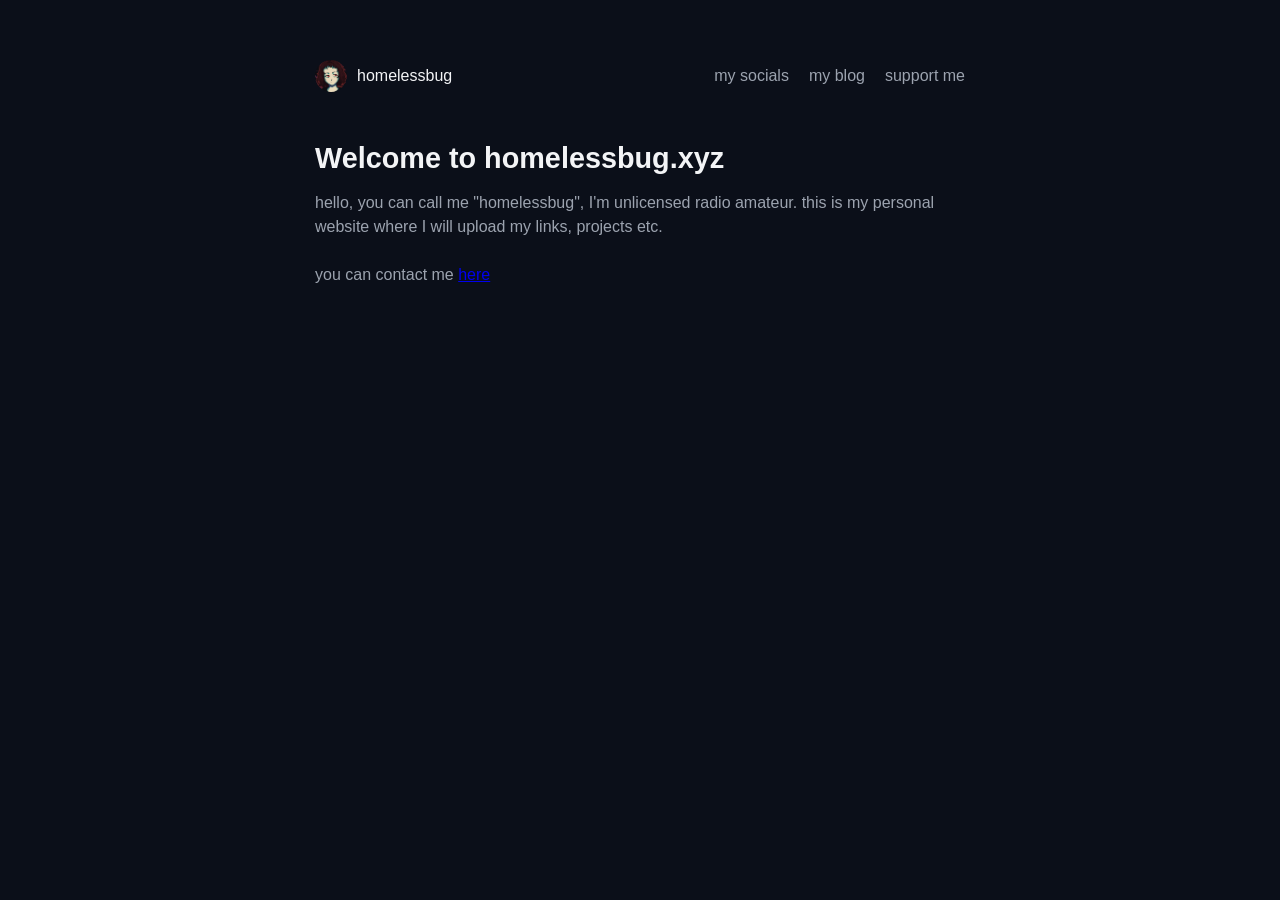
==== index.html @ ee3eccd0 "Update personal description in index.html" ====
<!DOCTYPE html>
<html lang="en">
<head>
    <meta charset="utf-8">
    <title>homelessbug.xyz</title>
    <meta name="description" content="homelessbug">
    <meta name="keywords" content="homelessbug, homelessbug.xyz">
    <link rel="stylesheet" href="index.css">
</head>
<body>
    <div class="main">
        <div class="top">
            <a href="index.html" class="profile-header">
                <img src="img/milkchanava.jpg" alt="avatar" class="avatar">
                <span class="username">homelessbug</span>
            </a>
            <div class="contactme">
                <a href="mysocials.html">my socials</a>
                <a href="myblog.html">my blog</a>
                <a href="supportme.html">support me</a>
            </div>
        </div>

        <div class="about-me">
            <h1>Welcome to homelessbug.xyz</h1>
                    <p>hello, you can call me "homelessbug", I'm unlicensed radio amateur. this is my personal website where I will upload my links, projects etc. </p>
                <p class ="pypypy">you can contact me <a href="mysocials.html" class="contactmee" taget = "_self">here</a></p>
            </div>
        </div>
    </div>
</body>
</html>
---- index.css ----
body {
    background-color: #0b0f19;
    color: #f3f4f6;
    font-family: -apple-system, BlinkMacSystemFont, "Segoe UI", Roboto, Helvetica, Arial, sans-serif;
    margin: 0;
    padding: 60px 20px;
    display: flex;
    justify-content: center;
}

.main {
    width: 100%;
    max-width: 650px;
}

.top {
    display: flex;
    justify-content: space-between;
    align-items: center;
    margin-bottom: 50px;
}

.profile-header {
    display: flex;
    align-items: center;
    gap: 10px;
    text-decoration: none;
    color: #f3f4f6;
}

.avatar {
    width: 32px;
    height: 32px;
    border-radius: 50%;
    object-fit: cover;
}

.username {
    font-size: 1rem;
}

.contactme {
    display: flex;
    gap: 20px;
}

.contactme a {
    color: #9ca3af;
    text-decoration: none;
    font-size: 1rem;
    transition: color 0.2s ease;
}

.contactme a:hover {
    color: #f3f4f6;
}

.about-me h1 {
    font-size: 1.8rem;
    font-weight: 600;
    margin-bottom: 16px;
}

.about-me p {
    color: #9ca3af;
    font-size: 1rem;
    line-height: 1.5;
    margin-bottom: 24px;
}

.contact-me {
    display: flex;
    gap: 20px;
}

.contact-me a {
    color: #9ca3af;
    text-decoration: none;
    font-size: 1rem;
    transition: color 0.2s ease;
}

.contact-me a:hover {
    color: #f3f4f6;
}

@media (max-width: 600px) {
    body {
        padding-top: 60px;
    }

    .top {
        flex-direction: column;
        gap: 20px;
        margin-bottom: 50px;
    }

    .profile-header {
        flex-direction: column;
        text-align: center;
    }

    .contactme {
        flex-direction: column;
        align-items: center;
        gap: 15px;
    }

    .about-me {
        text-align: center;
    }

    .contact-me {
        justify-content: center;
        gap: 20px;
    }
}
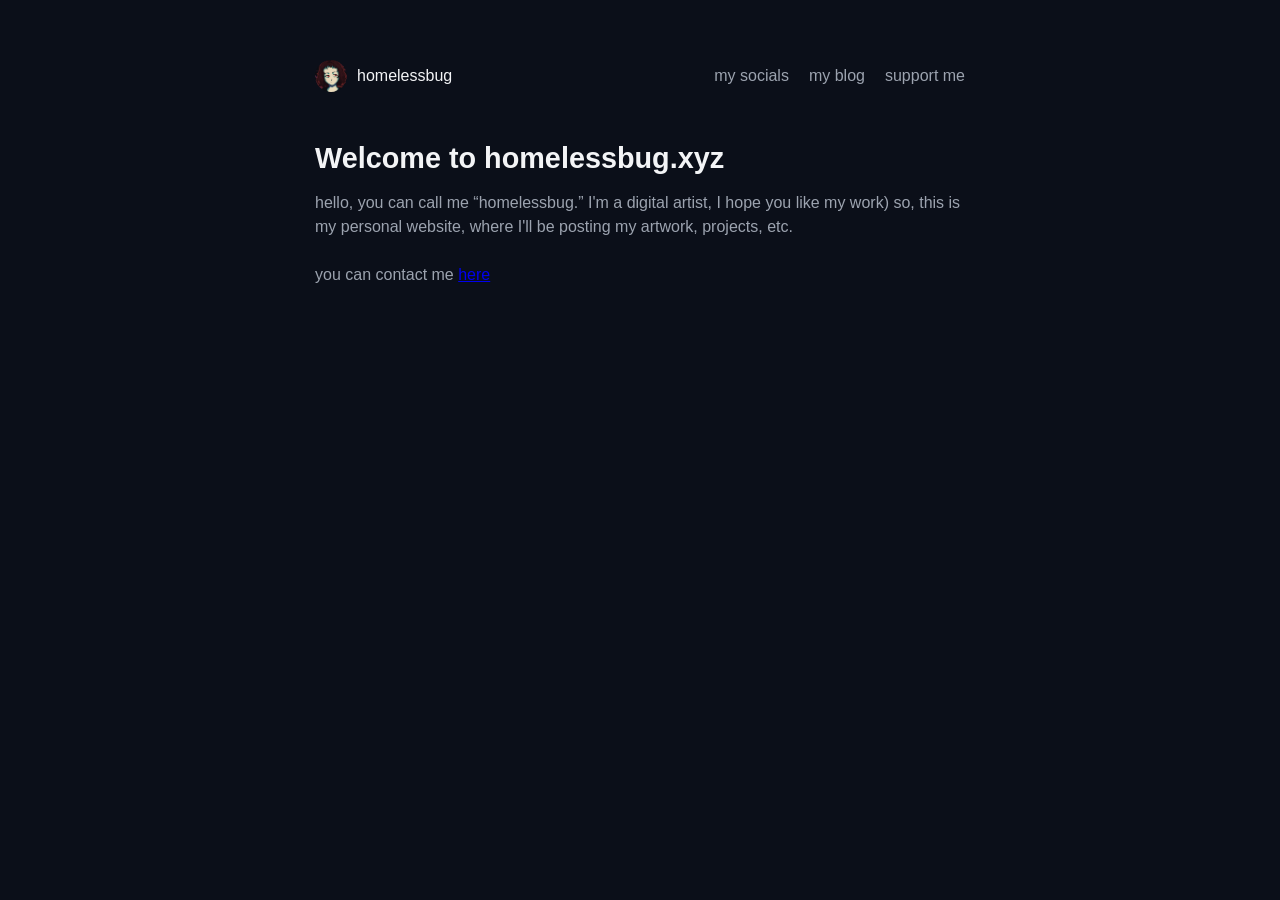
==== commit a1c92d82: "Update personal introduction in index.html" ====
--- a/index.html
+++ b/index.html
@@ -23,7 +23,7 @@
 
         <div class="about-me">
             <h1>Welcome to homelessbug.xyz</h1>
-                    <p>hello, you can call me "homelessbug", I'm unlicensed radio amateur. this is my personal website where I will upload my links, projects etc. </p>
+                                        <p>hello, you can call me “homelessbug.” I'm a digital artist, I hope you like my work) so, this is my personal website, where I'll be posting my artwork, projects, etc. </p>
                 <p class ="pypypy">you can contact me <a href="mysocials.html" class="contactmee" taget = "_self">here</a></p>
             </div>
         </div>
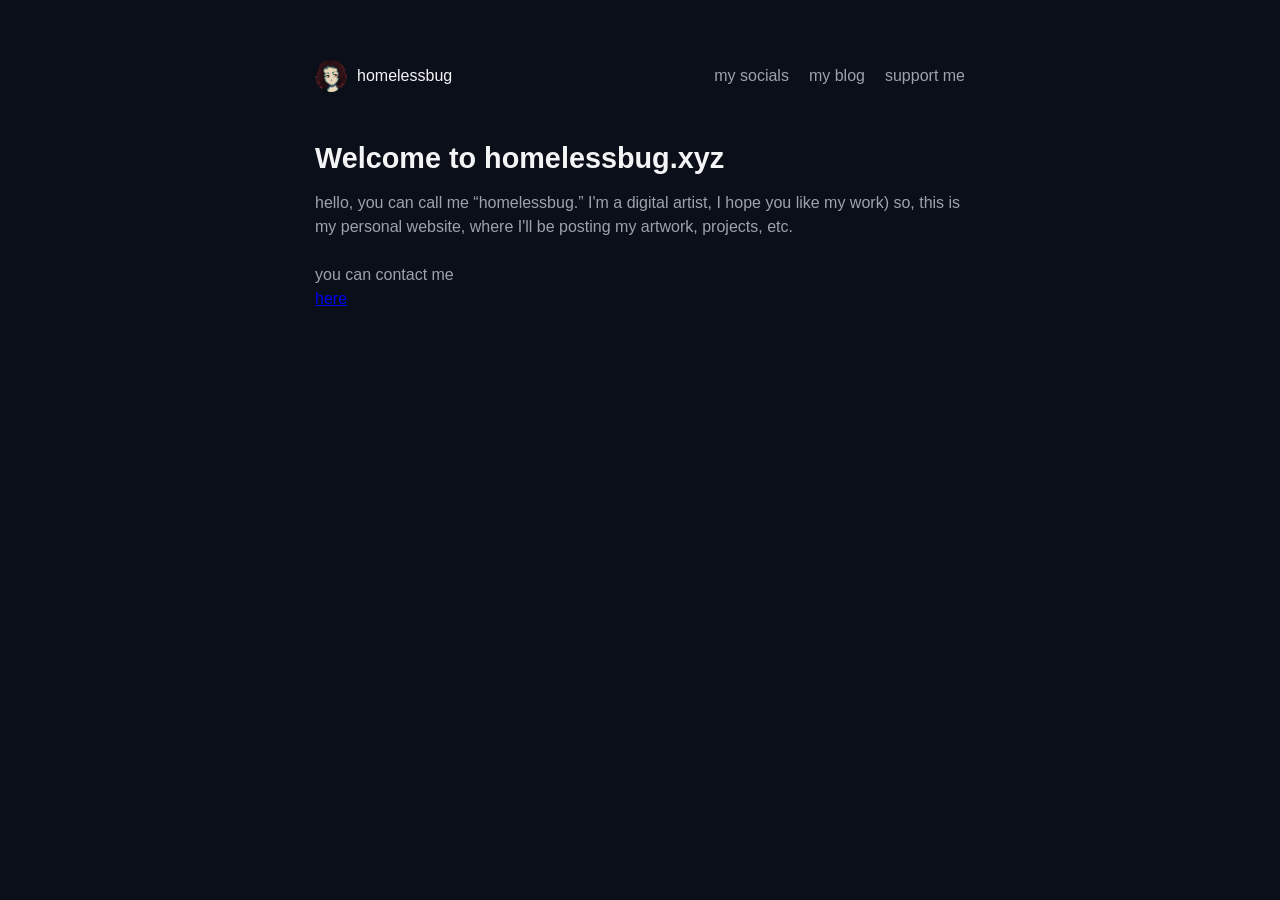
==== commit 482092d7: "only one css file" ====
--- a/index.html
+++ b/index.html
@@ -1,30 +1,30 @@
 <!DOCTYPE html>
-<html lang="en">
+<html lang = "en">
 <head>
-    <meta charset="utf-8">
+    <meta charset = "utf-8">
     <title>homelessbug.xyz</title>
-    <meta name="description" content="homelessbug">
-    <meta name="keywords" content="homelessbug, homelessbug.xyz">
-    <link rel="stylesheet" href="index.css">
+    <meta name = "description" content = "homelessbug">
+    <meta name = "keywords" content = "homelessbug, homelessbug.xyz">
+    <link rel = "stylesheet" href = "main.css">
 </head>
 <body>
-    <div class="main">
-        <div class="top">
-            <a href="index.html" class="profile-header">
-                <img src="img/milkchanava.jpg" alt="avatar" class="avatar">
-                <span class="username">homelessbug</span>
+    <div class = "top_main_div">
+        <div class = "top_panel">
+            <a href = "index.html" class = "nick7red_index">
+                <img src = "img/milkchanava.jpg" class = "ava">
+                <span class = "homelessbug">homelessbug</span>
             </a>
-            <div class="contactme">
-                <a href="mysocials.html">my socials</a>
-                <a href="myblog.html">my blog</a>
-                <a href="supportme.html">support me</a>
+            <div class = "s8red">
+                <a href = "mysocials.html">my socials</a>
+                <a href = "myblog.html">my blog</a>
+                <a href = "supportme.html">support me</a>
             </div>
         </div>
 
-        <div class="about-me">
+        <div class="wlc">
             <h1>Welcome to homelessbug.xyz</h1>
                                         <p>hello, you can call me “homelessbug.” I'm a digital artist, I hope you like my work) so, this is my personal website, where I'll be posting my artwork, projects, etc. </p>
-                <p class ="pypypy">you can contact me <a href="mysocials.html" class="contactmee" taget = "_self">here</a></p>
+                <p class ="pypypy">you can contact me <a href = "mysocials.html" class = "contactmee" target = "_self">here</a></p>
             </div>
         </div>
     </div>
--- a/main.css
+++ b/main.css
@@ -0,0 +1,191 @@
+body {
+    background-color: #0b0f19;
+    color: #f3f4f6;
+    font-family: hack, BlinkMacSystemFont, "Segoe UI", Roboto, Arial, sans-serif;
+    margin: 0;
+    padding: 60px 20px;
+    display: flex;
+    justify-content: center;
+}
+
+.top_main_div {
+    width: 100%;
+    max-width: 650px;
+}
+
+.top_panel {
+    display: flex;
+    justify-content: space-between;
+    align-items: center;
+    margin-bottom: 50px;
+}
+
+.nick7red_index {
+    display: flex;
+    align-items: center;
+    gap: 10px;
+    text-decoration: none;
+    color: #f3f4f6;
+}
+
+.ava {
+    width: 32px;
+    height: 32px;
+    border-radius: 50%;
+    object-fit: cover;
+}
+
+.homelessbug {
+    font-size: 1rem;
+}
+
+.s8red {
+    display: flex;
+    gap: 20px;
+}
+
+.s8red a {
+    color: #9ca3af;
+    text-decoration: none;
+    font-size: 1rem;
+    transition: color 0.2s ease;
+}
+
+
+.wlc h1 {
+    font-size: 1.8rem;
+    font-weight: 600;
+    margin-bottom: 16px;
+}
+
+.wlc p {
+    color: #9ca3af;
+    font-size: 1rem;
+    line-height: 1.5;
+    margin-bottom: 24px;
+}
+
+.contactmee {
+    display: flex;
+    gap: 20px;
+}
+
+.contactmee a {
+    color: #9ca3af;
+    text-decoration: none;
+    font-size: 1rem;
+    transition: color 0.2s ease;
+}
+
+.deviantart, .instagram, .bluesky, .email, .discord, .x.com {
+    color: #9ca3af;
+}
+
+.deviantart:hover, .instagram:hover, .bluesky:hover, .email:hover, .about.page div a.x\.com:hover, .x.com {
+    color: #f3f4f6;
+}
+
+.links h1 {
+    font-size: 1.8rem;
+    font-weight: 600;
+    margin-bottom: 16px;
+}
+
+.links p {
+    color: #9ca3af;
+    font-size: 1rem;
+    line-height: 1.5;
+    margin-bottom: 24px;
+}
+
+.links div {
+    display: flex;
+    flex-direction: column;
+    gap: 0px;
+}
+
+.links div a {
+    text-decoration: none;
+    font-size: 1rem;
+    line-height: 1.5;
+    transition: color 0.2s ease;
+    width: fit-content;
+}
+
+.links {
+    display: flex;
+    flex-direction: column;
+    gap: 4px;
+}
+
+.links a {
+    text-decoration: none;
+    font-size: 1rem;
+    line-height: 1.5;
+    transition: color 0.2s ease;
+    width: fit-content;
+    color: #9ca3af;
+}
+
+.links a:hover,
+.s8red a:hover {
+    color: #f3f4f6;
+}
+
+.wlc p.smwc {
+    color: #9ca3af;
+    font-size: 1rem;
+    line-height: 1.5;
+    margin-bottom: 35px;
+}
+
+.crypto {
+    display: flex;
+    gap: 40px;
+    margin-bottom: 40px;
+}
+
+.crypto .ltc, 
+.crypto .btc {
+    display: flex;
+    flex-direction: column;
+    align-items: flex-start;
+    max-width: 240px;
+}
+
+.crypto img.ltc, 
+.crypto img.btc {
+    width: 220px;
+    height: 220px;
+    object-fit: contain;
+    border-radius: 12px;
+    margin-bottom: 14px;
+}
+
+.ltc_a, 
+.btc_a {
+    color: #6b7280;
+    font-size: 0.85rem;
+    line-height: 1.4;
+    word-break: break-all;
+    margin: 0;
+    font-family: monospace;
+}
+
+.wlc p.aw {
+    color: #6b7280;
+    font-size: 0.9rem;
+    margin-top: 20px;
+}
+
+.wlc p.aw a {
+    color: #9ca3af;
+    text-decoration: none;
+    border-bottom: 1px dashed #4b5563;
+    transition: all 0.2s ease;
+}
+
+.wlc p.aw a:hover {
+    color: #f3f4f6;
+    border-color: #f3f4f6;
+}
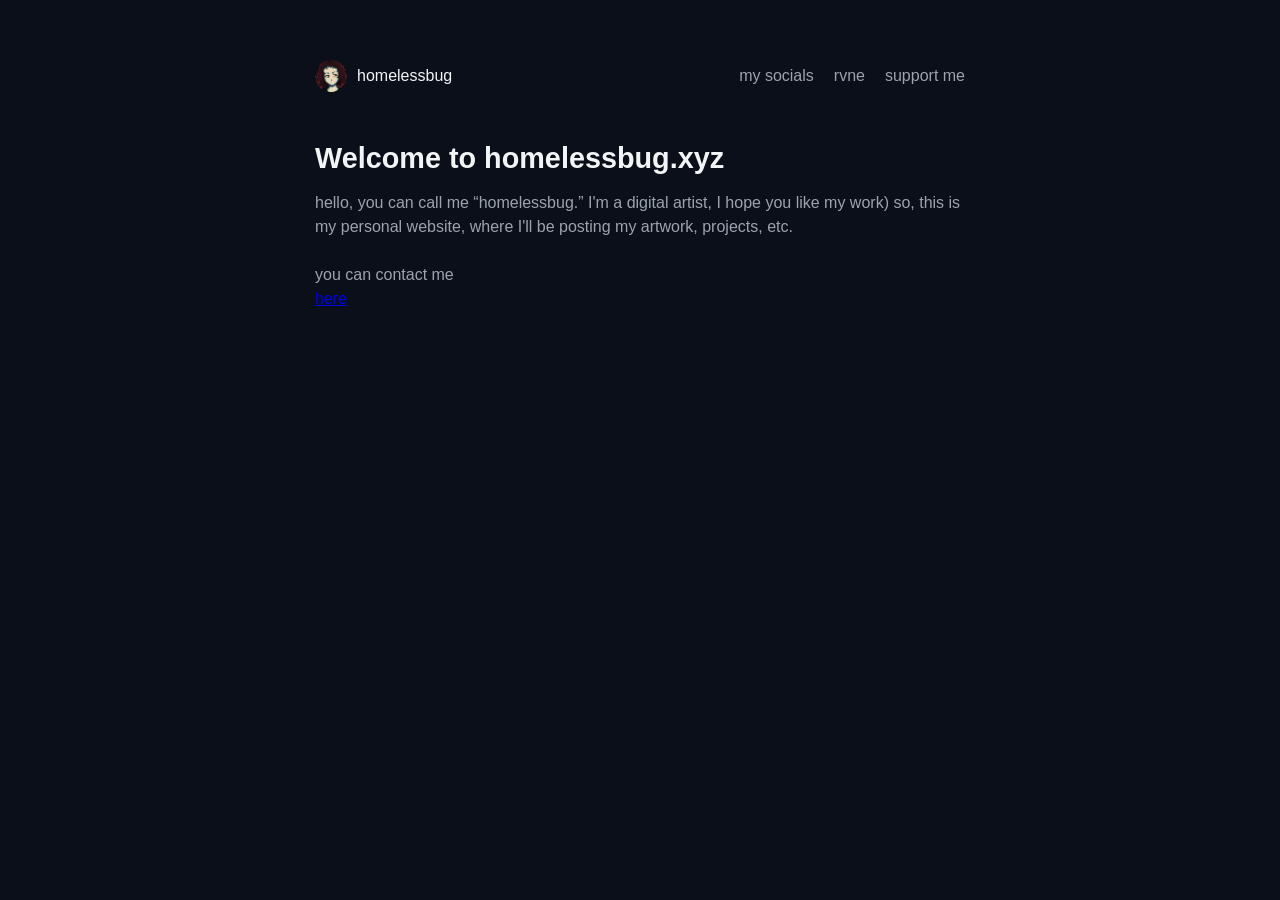
==== commit 34f4ce65: "add rvne.htnl" ====
--- a/index.html
+++ b/index.html
@@ -16,7 +16,7 @@
             </a>
             <div class = "s8red">
                 <a href = "mysocials.html">my socials</a>
-                <a href = "myblog.html">my blog</a>
+                <a href = "rvne/rvne.html">rvne</a>
                 <a href = "supportme.html">support me</a>
             </div>
         </div>
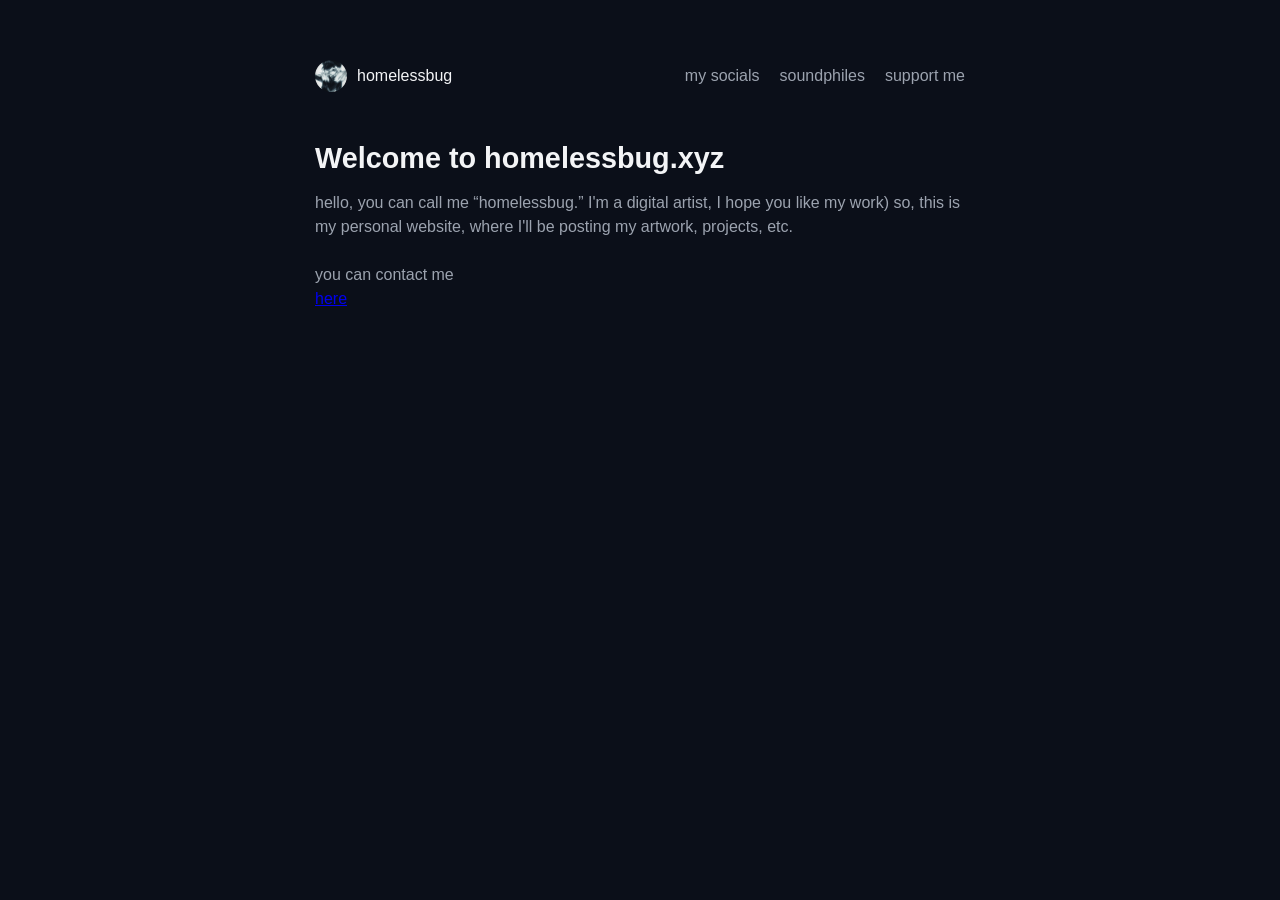
==== commit 429286ca: "new logo" ====
--- a/index.html
+++ b/index.html
@@ -11,12 +11,12 @@
     <div class = "top_main_div">
         <div class = "top_panel">
             <a href = "index.html" class = "nick7red_index">
-                <img src = "img/milkchanava.jpg" class = "ava">
+                <img src = "img/nchick.png" class = "ava">
                 <span class = "homelessbug">homelessbug</span>
             </a>
             <div class = "s8red">
                 <a href = "mysocials.html">my socials</a>
-                <a href = "rvne/rvne.html">rvne</a>
+                <a href = "https://soundphiles.xyz">soundphiles</a>
                 <a href = "supportme.html">support me</a>
             </div>
         </div>
